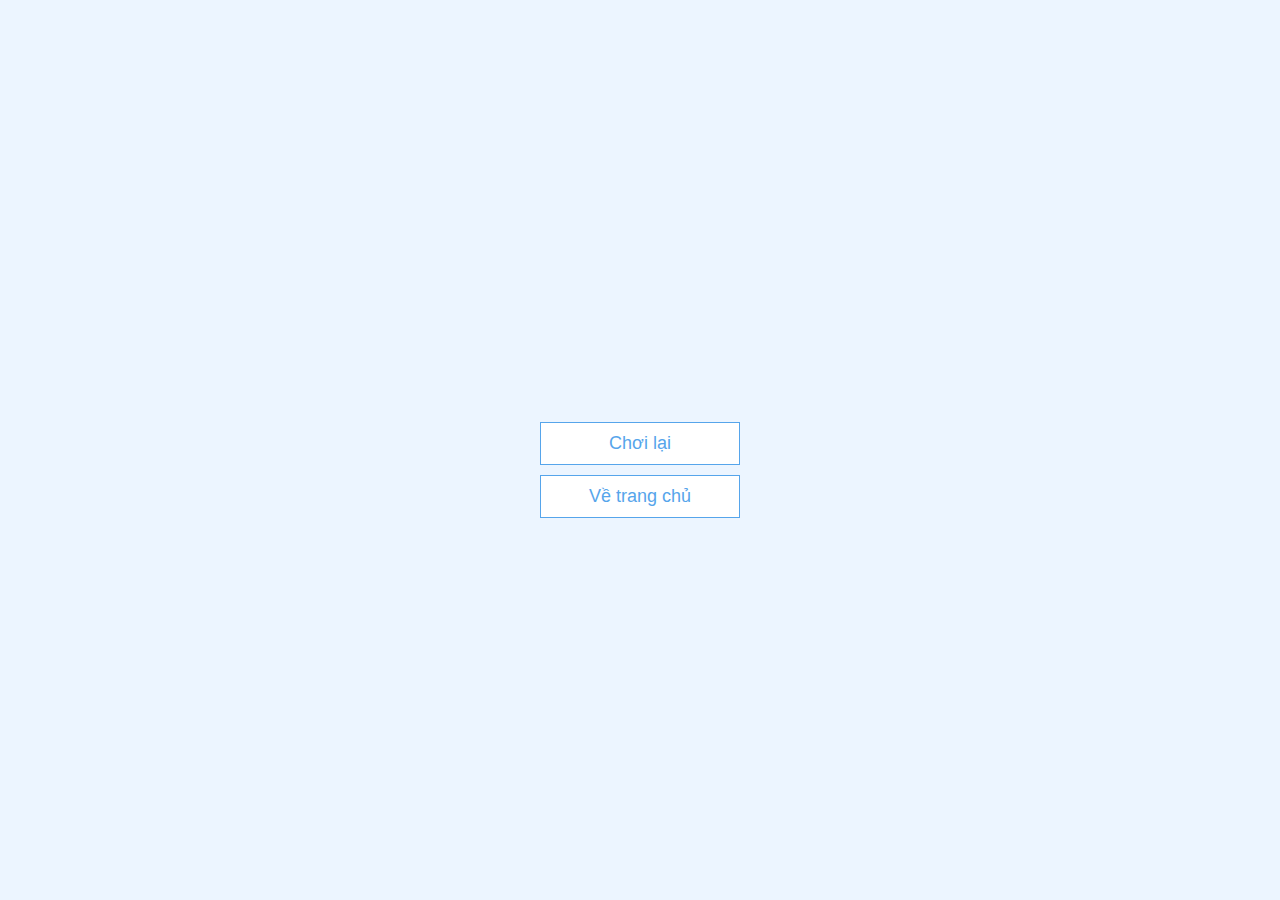
==== multiple-choice-quiz-master/assets/html/end.html @ 8685cef3 "upload" ====
<!DOCTYPE html>
<html lang="en">

<head>
  <meta charset="UTF-8" />
  <meta name="viewport" content="width=device-width, initial-scale=1.0" />
  <meta http-equiv="X-UA-Compatible" content="ie=edge" />
  <meta name="description" content="Javascript Custom Quiz">
  <meta name="keywords" content="Javascript, Quiz, Javascript Quiz">
  <meta name="author" content="Kirill Kuznetsov">
  <!-- Title -->
  <title>Chúc mừng!</title>
  <!-- Custom Styles -->
  <link rel="stylesheet" href="../css/app.css" />
  <!-- Favicon -->
  <link rel="icon" href="../img/favicon.ico" type="image/x-icon">
</head>

<body>

  <!-- Final Result -->
  <main class="container">
    <div id="end" class="flex-center flex-column">
      <h1 id="finalScore"></h1>
      <a class="btn" href="../html/game.html">Chơi lại</a>
      <a class="btn" href="../../index.html">Về trang chủ</a>
    </div>
  </main>
  <script src="../js/end.js"></script>
</body>

</html>
---- multiple-choice-quiz-master/assets/css/app.css ----
/* GENERAL */

:root {
  background-color: #ecf5ff;
  font-size: 62.5%;
}

* {
  box-sizing: border-box;
  font-family: Arial, Helvetica, sans-serif;
  margin: 0;
  padding: 0;
  color: #333;
}

h1,
h2,
h3,
h4 {
  margin-bottom: 1rem;
}

h1 {
  font-size: 5.4rem;
  color: #56a5eb;
  margin-bottom: 5rem;
}

h1 > span {
  font-size: 2.4rem;
  font-weight: 500;
}

h2 {
  font-size: 4.2rem;
  margin-bottom: 4rem;
  font-weight: 700;
}

h3 {
  font-size: 2.8rem;
  font-weight: 500;
}

/* UTILITIES */

.container {
  width: 100vw;
  height: 100vh;
  display: flex;
  justify-content: center;
  align-items: center;
  max-width: 80rem;
  margin: 0 auto;
  padding: 2rem;
}

.container > * {
  width: 100%;
}

.flex-column {
  display: flex;
  flex-direction: column;
}

.flex-center {
  justify-content: center;
  align-items: center;
}

.justify-center {
  justify-content: center;
}

.text-center {
  text-align: center;
}

.hidden {
  display: none;
}

/* BUTTONS */
.btn {
  font-size: 1.8rem;
  padding: 1rem 0;
  width: 20rem;
  text-align: center;
  border: 0.1rem solid #56a5eb;
  margin-bottom: 1rem;
  text-decoration: none;
  color: #56a5eb;
  background-color: white;
}

.btn:hover {
  cursor: pointer;
  box-shadow: 0 0.4rem 1.4rem 0 rgba(86, 185, 235, 0.5);
  transform: translateY(-0.1rem);
  transition: transform 150ms;
}

.btn[disabled]:hover {
  cursor: not-allowed;
  box-shadow: none;
  transform: none;
}

/* FORMS */
form {
  width: 100%;
  display: flex;
  flex-direction: column;
  align-items: center;
}

input {
  margin-bottom: 1rem;
  width: 20rem;
  padding: 1.5rem;
  font-size: 1.8rem;
  border: none;
  box-shadow: 0 0.1rem 1.4rem 0 rgba(86, 185, 235, 0.5);
}

input::placeholder {
  color: #aaa;
}
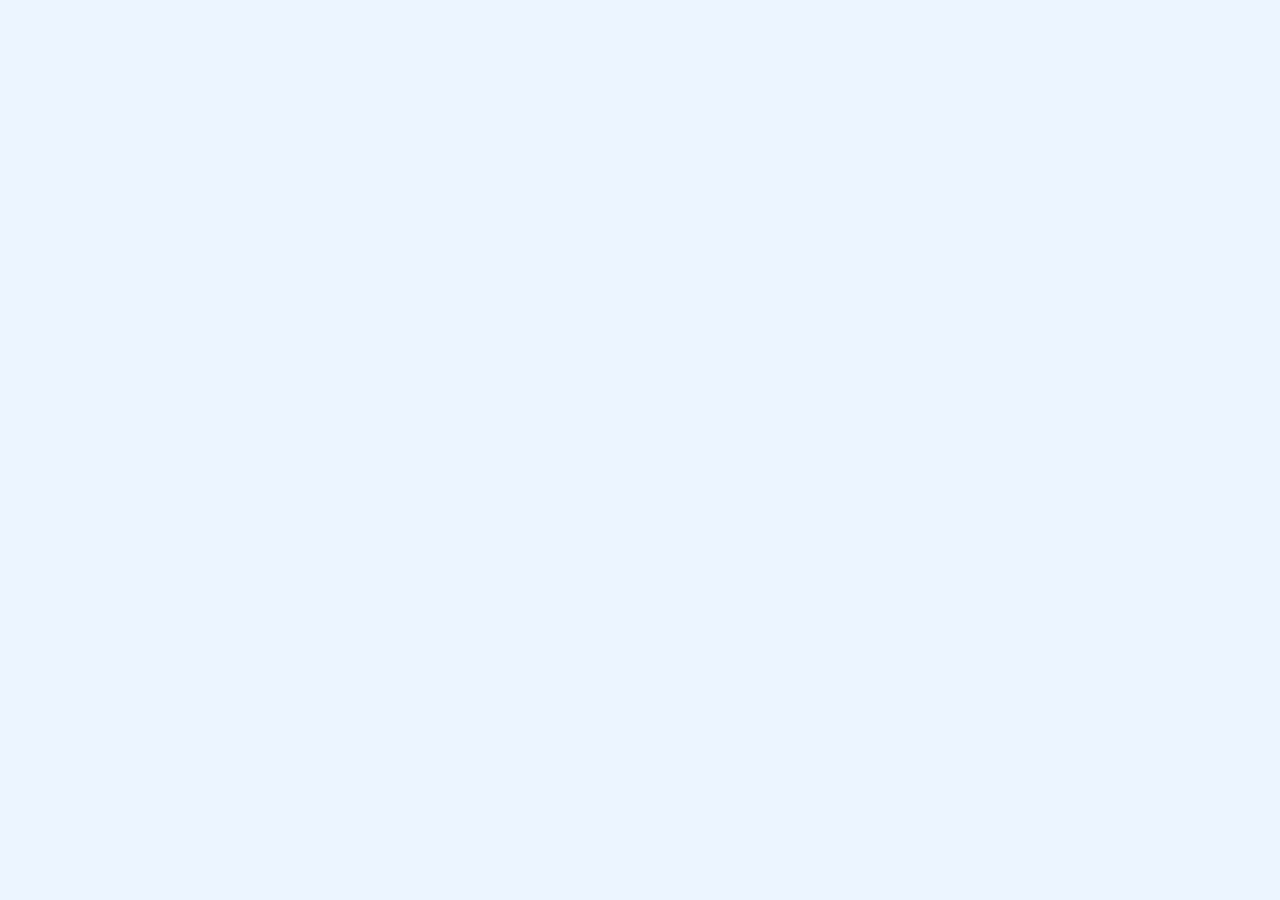
==== commit ea242002: "push" ====
--- a/multiple-choice-quiz-master/assets/html/end.html
+++ b/multiple-choice-quiz-master/assets/html/end.html
@@ -22,8 +22,10 @@
   <main class="container">
     <div id="end" class="flex-center flex-column">
       <h1 id="finalScore"></h1>
+      <!--
       <a class="btn" href="../html/game.html">Chơi lại</a>
       <a class="btn" href="../../index.html">Về trang chủ</a>
+    -->
     </div>
   </main>
   <script src="../js/end.js"></script>
--- a/multiple-choice-quiz-master/assets/css/app.css
+++ b/multiple-choice-quiz-master/assets/css/app.css
@@ -46,7 +46,7 @@
 
 .container {
   width: 100vw;
-  height: 100vh;
+  /* height: 100vh; */
   display: flex;
   justify-content: center;
   align-items: center;
